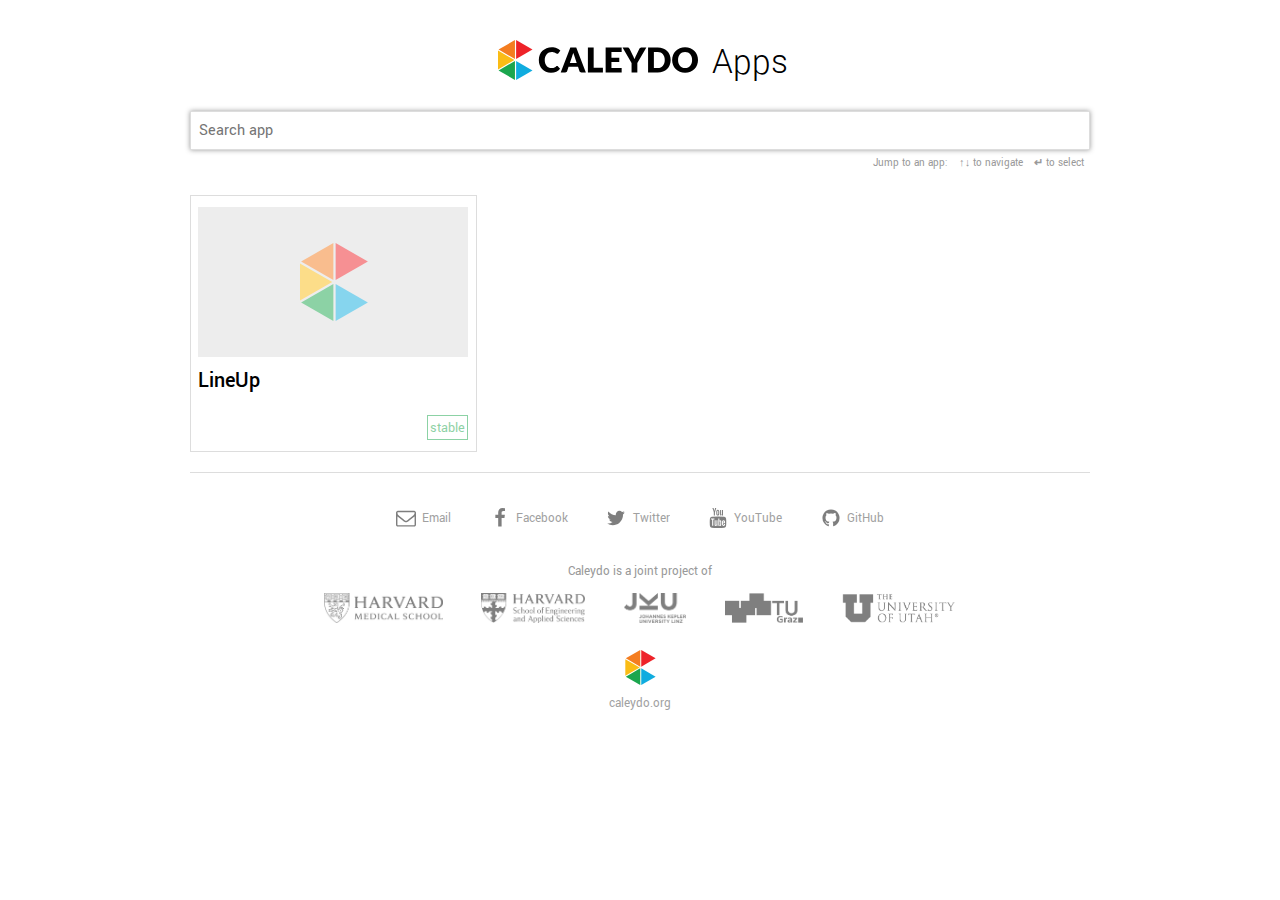
==== landing_page/index.html @ 3eaac5c1 "initial commit move from https://github.com/phovea/deployment_scripts/tree/master/docker/phovea/phov" ====
<!DOCTYPE html>
<html lang="en">
<head>
  <meta charset="UTF-8">
  <title>Caleydo Apps</title>
  <link href="//fonts.googleapis.com/css?family=Yantramanav:400,300" rel="stylesheet" type="text/css">
  <link href="assets/main.css" rel="stylesheet" type="text/css">
  <script src="https://cdn.polyfill.io/v2/polyfill.min.js"></script>
  <link rel="apple-touch-icon" sizes="57x57" href="assets/icons/apple-icon-57x57.png">
  <link rel="apple-touch-icon" sizes="60x60" href="assets/icons/apple-icon-60x60.png">
  <link rel="apple-touch-icon" sizes="72x72" href="assets/icons/apple-icon-72x72.png">
  <link rel="apple-touch-icon" sizes="76x76" href="assets/icons/apple-icon-76x76.png">
  <link rel="apple-touch-icon" sizes="114x114" href="assets/icons/apple-icon-114x114.png">
  <link rel="apple-touch-icon" sizes="120x120" href="assets/icons/apple-icon-120x120.png">
  <link rel="apple-touch-icon" sizes="144x144" href="assets/icons/apple-icon-144x144.png">
  <link rel="apple-touch-icon" sizes="152x152" href="assets/icons/apple-icon-152x152.png">
  <link rel="apple-touch-icon" sizes="180x180" href="assets/icons/apple-icon-180x180.png">
  <link rel="icon" type="image/png" sizes="192x192"  href="assets/icons/android-icon-192x192.png">
  <link rel="icon" type="image/png" sizes="32x32" href="assets/icons/favicon-32x32.png">
  <link rel="icon" type="image/png" sizes="96x96" href="assets/icons/favicon-96x96.png">
  <link rel="icon" type="image/png" sizes="16x16" href="assets/icons/favicon-16x16.png">
  <link rel="manifest" href="assets/icons/manifest.json">
  <meta name="msapplication-TileColor" content="#ffffff">
  <meta name="msapplication-TileImage" content="assets/icons/ms-icon-144x144.png">
  <meta name="theme-color" content="#ffffff">
  <meta name="viewport" content="width=device-width, initial-scale=1">
</head>
<body>
<div class="container">
  <header>
    <h1><img src="assets/caleydo_text_right.svg" alt="Caleydo" width="200" height="40"> Apps</h1>
  </header>
  <main>
    <nav id="apps">
      <input type="search" id="search" class="search" placeholder="Search app" autocomplete="off"/>
      <div class="keyboard-navigation-hint">
        <span>Jump to an app:</span> <span><b>&#8593;</b><b>&#8595;</b> to navigate</span>
        <span><b>&#8629;</b> to select</span>
      </div>
      <ul class="list loading">
        <!--insert apps-->
      </ul>
    </nav>
  </main>
  <footer>
    <div class="footer-content">
      <ul class="footer-list-social">
        <li>
          <a href="mailto:contact@caleydo.org">
            <svg width="20" height="20" aria-hidden="true" viewBox="0 0 1792 1792" xmlns="http://www.w3.org/2000/svg">
              <path d="M1664 1504v-768q-32 36-69 66-268 206-426 338-51 43-83 67t-86.5 48.5-102.5 24.5h-2q-48 0-102.5-24.5t-86.5-48.5-83-67q-158-132-426-338-37-30-69-66v768q0 13 9.5 22.5t22.5 9.5h1472q13 0 22.5-9.5t9.5-22.5zm0-1051v-24.5l-.5-13-3-12.5-5.5-9-9-7.5-14-2.5h-1472q-13 0-22.5 9.5t-9.5 22.5q0 168 147 284 193 152 401 317 6 5 35 29.5t46 37.5 44.5 31.5 50.5 27.5 43 9h2q20 0 43-9t50.5-27.5 44.5-31.5 46-37.5 35-29.5q208-165 401-317 54-43 100.5-115.5t46.5-131.5zm128-37v1088q0 66-47 113t-113 47h-1472q-66 0-113-47t-47-113v-1088q0-66 47-113t113-47h1472q66 0 113 47t47 113z"/>
            </svg>
            <span class="footer-text">Email</span>
          </a>
        </li>
        <li>
          <a href="https://facebook.com/pages/Caleydo/110550618994500">
            <svg width="20" height="20" aria-hidden="true" viewBox="0 0 1792 1792" xmlns="http://www.w3.org/2000/svg">
              <path d="M1343 12v264h-157q-86 0-116 36t-30 108v189h293l-39 296h-254v759h-306v-759h-255v-296h255v-218q0-186 104-288.5t277-102.5q147 0 228 12z"/>
            </svg>
            <span class="footer-text">Facebook</span>
          </a>
        </li>
        <li>
          <a href="https://twitter.com/caleydo_org">
            <svg width="20" height="20" aria-hidden="true" viewBox="0 0 1792 1792" xmlns="http://www.w3.org/2000/svg">
              <path d="M1684 408q-67 98-162 167 1 14 1 42 0 130-38 259.5t-115.5 248.5-184.5 210.5-258 146-323 54.5q-271 0-496-145 35 4 78 4 225 0 401-138-105-2-188-64.5t-114-159.5q33 5 61 5 43 0 85-11-112-23-185.5-111.5t-73.5-205.5v-4q68 38 146 41-66-44-105-115t-39-154q0-88 44-163 121 149 294.5 238.5t371.5 99.5q-8-38-8-74 0-134 94.5-228.5t228.5-94.5q140 0 236 102 109-21 205-78-37 115-142 178 93-10 186-50z"/>
            </svg>
            <span class="footer-text">Twitter</span>
          </a>
        </li>
        <li>
          <a href="https://www.youtube.com/user/caleydotugraz">
            <svg width="20" height="20" aria-hidden="true" viewBox="0 0 1792 1792" xmlns="http://www.w3.org/2000/svg">
              <path d="M1099 1244v211q0 67-39 67-23 0-45-22v-301q22-22 45-22 39 0 39 67zm338 1v46h-90v-46q0-68 45-68t45 68zm-966-218h107v-94h-312v94h105v569h100v-569zm288 569h89v-494h-89v378q-30 42-57 42-18 0-21-21-1-3-1-35v-364h-89v391q0 49 8 73 12 37 58 37 48 0 102-61v54zm429-148v-197q0-73-9-99-17-56-71-56-50 0-93 54v-217h-89v663h89v-48q45 55 93 55 54 0 71-55 9-27 9-100zm338-10v-13h-91q0 51-2 61-7 36-40 36-46 0-46-69v-87h179v-103q0-79-27-116-39-51-106-51-68 0-107 51-28 37-28 116v173q0 79 29 116 39 51 108 51 72 0 108-53 18-27 21-54 2-9 2-58zm-608-913v-210q0-69-43-69t-43 69v210q0 70 43 70t43-70zm719 751q0 234-26 350-14 59-58 99t-102 46q-184 21-555 21t-555-21q-58-6-102.5-46t-57.5-99q-26-112-26-350 0-234 26-350 14-59 58-99t103-47q183-20 554-20t555 20q58 7 102.5 47t57.5 99q26 112 26 350zm-998-1276h102l-121 399v271h-100v-271q-14-74-61-212-37-103-65-187h106l71 263zm370 333v175q0 81-28 118-38 51-106 51-67 0-105-51-28-38-28-118v-175q0-80 28-117 38-51 105-51 68 0 106 51 28 37 28 117zm335-162v499h-91v-55q-53 62-103 62-46 0-59-37-8-24-8-75v-394h91v367q0 33 1 35 3 22 21 22 27 0 57-43v-381h91z"/>
            </svg>
            <span class="footer-text">YouTube</span>
          </a>
        </li>
        <li>
          <a href="https://github.com/caleydo">
            <svg width="20" height="20" aria-hidden="true" viewBox="0 0 1792 1792" xmlns="http://www.w3.org/2000/svg">
              <path d="M896 128q209 0 385.5 103t279.5 279.5 103 385.5q0 251-146.5 451.5t-378.5 277.5q-27 5-40-7t-13-30q0-3 .5-76.5t.5-134.5q0-97-52-142 57-6 102.5-18t94-39 81-66.5 53-105 20.5-150.5q0-119-79-206 37-91-8-204-28-9-81 11t-92 44l-38 24q-93-26-192-26t-192 26q-16-11-42.5-27t-83.5-38.5-85-13.5q-45 113-8 204-79 87-79 206 0 85 20.5 150t52.5 105 80.5 67 94 39 102.5 18q-39 36-49 103-21 10-45 15t-57 5-65.5-21.5-55.5-62.5q-19-32-48.5-52t-49.5-24l-20-3q-21 0-29 4.5t-5 11.5 9 14 13 12l7 5q22 10 43.5 38t31.5 51l10 23q13 38 44 61.5t67 30 69.5 7 55.5-3.5l23-4q0 38 .5 88.5t.5 54.5q0 18-13 30t-40 7q-232-77-378.5-277.5t-146.5-451.5q0-209 103-385.5t279.5-279.5 385.5-103zm-477 1103q3-7-7-12-10-3-13 2-3 7 7 12 9 6 13-2zm31 34q7-5-2-16-10-9-16-3-7 5 2 16 10 10 16 3zm30 45q9-7 0-19-8-13-17-6-9 5 0 18t17 7zm42 42q8-8-4-19-12-12-20-3-9 8 4 19 12 12 20 3zm57 25q3-11-13-16-15-4-19 7t13 15q15 6 19-6zm63 5q0-13-17-11-16 0-16 11 0 13 17 11 16 0 16-11zm58-10q-2-11-18-9-16 3-14 15t18 8 14-14z"/>
            </svg>
            <span class="footer-text">GitHub</span>
          </a>
        </li>
      </ul>
    </div>

    <div class="footer-content">
      <p>
        Caleydo is a joint project of
      </p>
      <ul class="footer-list-institutions">
        <li>
          <a href="http://compbio.med.harvard.edu"><img class="institution-logo" src="assets/logos/harvard-medical-school.png" alt="http://compbio.med.harvard.edu"></a>
        </li>
        <li>
          <a href="http://vcg.seas.harvard.edu"><img class="institution-logo" src="assets/logos/harvard-school-of-engineering-and-applied-sciences.png" alt="http://vcg.seas.harvard.edu"></a>
        </li>
        <li>
          <a href="http://www.cg.jku.at"><img class="institution-logo" src="assets/logos/johannes-kepler-university-linz.png" alt="http://www.cg.jku.at"></a>
        </li>
        <li>
          <a href="http://icg.tugraz.at"><img class="institution-logo" src="assets/logos/tu-graz.png" alt="http://icg.tugraz.at"></a>
        </li>
        <li>
          <a href="http://www.sci.utah.edu/"><img class="institution-logo" src="assets/logos/utah.png" alt="http://www.sci.utah.edu/"></a>
        </li>
      </ul>
    </div>

    <div class="footer-content">
      <img class="logo" src="assets/caleydo_c.svg" alt="Caleydo" width="35" height="35"><br>
      <a href="http://caleydo.org">caleydo.org</a>
    </div>
  </footer>
</div>
<script src="assets/main.js" defer></script>
</body>
</html>
---- landing_page/assets/main.css ----
body {
  font-family: Yantramanav, Helvetica, sans-serif;
  font-weight: 400;
  font-style: normal;
  text-rendering: optimizeLegibility;
  font-size: 16px;
  text-align: center;
}

h1, h2, h3, h4, h5, h6 {
  margin: 0;
  text-rendering: optimizeLegibility;
}

h1, h2, h3, h4, h5, h5 {
  font-family: Yantramanav, Helvetica, sans-serif;
  font-weight: 300;
  font-style: normal;
  margin-bottom: 10px;
  padding-left: 5px;
  padding-bottom: 0;
}

.container {
  max-width: 900px;
  margin: 0 auto;
}

h1 {
  display: inline-block;
  font-size: 2.3em;
  margin: 25px auto;
  -webkit-user-select: none;
  /* Chrome all / Safari all */
  -moz-user-select: none;
  /* Firefox all */
  -ms-user-select: none;
  /* IE 10+ */
  user-select: none;
  /* Likely future */
}

h1 img {
  margin-right: 5px;
  position: relative;
  top: 7px;
}

input[type=text], input[type=search], textarea {
  -webkit-transition: all 0.30s ease-in-out;
  -moz-transition: all 0.30s ease-in-out;
  -ms-transition: all 0.30s ease-in-out;
  -o-transition: all 0.30s ease-in-out;
  outline: none;
  border: 1px solid #ddd;
}

input[type=text]:focus, input[type=search]:focus, textarea:focus {
  box-shadow: 0 0 5px #999;
  border: 1px solid #999;
}

#search {
  border: 1px solid #ddd;
  padding: 0.5em;
  width: 100%;
  font-size: 1em;
  font-family: Yantramanav, Helvetica, sans-serif;
  font-weight: 400;
}

.keyboard-navigation-hint {
  display: flex;
  justify-content: flex-end;
  margin: 5px 0 25px;
  font-size: 0.7em;
  color: #999;
}

.keyboard-navigation-hint span {
  margin: 0 0.5em;
}

ul.list {
  display: grid;
  grid-template-columns: 1fr 1fr 1fr;
  grid-gap: 20px;
  justify-items: stretch;
  justify-content: stretch;
  align-content: stretch;
  list-style: none;
  margin: 0;
  padding: 0;
  margin-bottom: 25px;
  padding-bottom: 20px;
  border-bottom: 1px solid #ddd;
}

@media (max-width: 660px) {
  ul.list {
    grid-template-columns: 1fr 1fr;
  }
}

@media (max-width: 380px) {
  ul.list {
    grid-template-columns: 1fr;
  }
}

ul.list.loading,
ul.list.loading-error,
ul.list.nothing-found {
  grid-template-columns: 1fr;
}

ul.list.loading:after,
ul.list.loading-error:after,
ul.list.nothing-found:after {
  margin: 50px 0;
  font-size: 1.3em;
  font-weight: 300;
  color: #999;
}

ul.list.loading:after {
  content: "Loading apps...";
}

ul.list.loading-error:after {
  color: #ee2329;
  content: "An error occured while loading the app list!";
}

ul.list.nothing-found:after {
  content: "Your search did not match any apps.";
}

ul.list li {
  display: flex;
  position: relative;
  font-size: 90%;
}

ul.list li .screenshot {
  background-color: #ddd;
  background-position: center;
  background-repeat: no-repeat;
  background-size: 25%;
  background-image: url(caleydo_c.svg);
  transition: background 0.2s ease-in-out;
  width: 100%;
  height: 150px;
  opacity: 0.5;
}

ul.list li .screenshot.is-set {
  background-size: 100%;
  opacity: 1;
}

ul.list li .name {
  display: block;
  font-weight: 500;
  font-size: 150%;
}

ul.list li .description {
  flex: 1;
  color: #999;
  transition: color 0.2s ease-in-out;
}


@keyframes blink {
  0% {
    opacity: 1;
  }

  60% {
    opacity: 0;
  }
}

ul.list li.loading .description {
  background-image: repeating-linear-gradient(180deg, #f0f0f0, #f0f0f0 1em, transparent 1em, transparent 1.5em);
  width: 100%;
  height: 1em;
  animation-direction: normal;
  animation-duration: 1.5s;
  animation-iteration-count: infinite;
  animation-name: blink;
  animation-timing-function: ease-in-out;
}

ul.list li .metadata {
  display: flex;
  flex-direction: row;
  justify-content: space-between;
  align-items: center;
}

ul.list li .version {
  transition: color 0.2s ease-in-out;
  color: #ddd;
}

ul.list li .version:not(:empty):before {
  content: "v";
  font-weight: 500;
}

ul.list li .releaseChannel {
  padding: 2px;
  border: 1px solid;
  text-transform: lowercase;
  transition: opacity 0.2s ease-in-out;
  opacity: 0.5;
}

ul.list li .releaseChannel.stable {
  color: #1ba64e;
  border-color: #1ba64e;
}

ul.list li .releaseChannel.daily,
ul.list li .releaseChannel.develop {
  color: #f47d20;
  border-color: #f47d20;
}

ul.list li .releaseChannel.external {
  color: #444;
  border-color: #999;
}

ul.list li a.appinfo {
  flex: 1;
  display: flex;
  flex-direction: column;
  text-decoration: none;
  color: #000;
  font-size: 1em;
  text-align: left;
  padding: 0.75em 0.5em;
  border: 1px solid #ddd;
  outline: none;
  transition: box-shadow .25s ease-in-out;
}

ul.list li a.appinfo > span {
  margin: 5px 0;
}

ul.list li a.appinfo > span:first-child {
  margin-top: 0;
}

ul.list li a.appinfo > span:last-child {
  margin-bottom: 0;
}

ul.list li.active a.appinfo,
ul.list li a.appinfo:active,
ul.list li a.appinfo:focus,
ul.list li a.appinfo:hover {
  border: 1px solid #999;
  box-shadow: 0 8px 17px 0 rgba(153, 153, 153, 0.2), 0 6px 20px 0 rgba(153, 153, 153, 0.19);
}

ul.list li.active a.appinfo.stable,
ul.list li a.appinfo.stable:active,
ul.list li a.appinfo.stable:focus,
ul.list li a.appinfo.stable:hover {
  border: 1px solid #1ba64e;
  box-shadow: 0 8px 17px 0 rgba(27, 166, 78, 0.2), 0 6px 20px 0 rgba(27, 166, 78, 0.19);
}

ul.list li.active a.appinfo.daily,
ul.list li a.appinfo.daily:active,
ul.list li a.appinfo.daily:focus,
ul.list li a.appinfo.daily:hover,
ul.list li.active a.appinfo.develop,
ul.list li a.appinfo.develop:active,
ul.list li a.appinfo.develop:focus,
ul.list li a.appinfo.develop:hover {
  border: 1px solid #f47d20;
  box-shadow: 0 8px 17px 0 rgba(244, 125, 32, 0.2), 0 6px 20px 0 rgba(244, 125, 32, 0.19);
}

ul.list li.active a.appinfo .screenshot,
ul.list li a.appinfo:active .screenshot,
ul.list li a.appinfo:focus .screenshot,
ul.list li a.appinfo:hover .screenshot {
  background-size: 30%;
}

ul.list li.active a.appinfo .screenshot.is-set,
ul.list li a.appinfo:active .screenshot.is-set,
ul.list li a.appinfo:focus .screenshot.is-set,
ul.list li a.appinfo:hover .screenshot.is-set {
  background-size: 110%;
}


ul.list li.active a.appinfo .description,
ul.list li a.appinfo:active .description,
ul.list li a.appinfo:focus .description,
ul.list li a.appinfo:hover .description {
  color: inherit;
}

ul.list li.active a.appinfo .version,
ul.list li a.appinfo:active .version,
ul.list li a.appinfo:focus .version,
ul.list li a.appinfo:hover .version {
  color: #999;
}

ul.list li.active a.appinfo .releaseChannel,
ul.list li a.appinfo:active .releaseChannel,
ul.list li a.appinfo:focus .releaseChannel,
ul.list li a.appinfo:hover .releaseChannel {
  opacity: 1;
}


footer {
  display: flex;
  flex-direction: column;
  width: 100%;
  color: #999;
  font-size: 0.8em;
}

footer ul {
  display: flex;
  flex-direction: row;
  margin: 0;
  padding: 0;
  list-style: none;
}

footer .footer-content {
  margin: 0.85em 0;
}

footer a {
  color: #444;
  text-decoration: none;
  opacity: 0.5;
  transition: opacity 0.2s ease-in-out;
}

footer a:active,
footer a:focus,
footer a:hover {
  opacity: 1;
}

footer ul {
  display: flex;
  justify-content: center;
}

footer ul li:not(:first-child) {
  margin-left: 3em;
}

footer ul li img {
  height: 30px;
  margin: 0;
  max-width: 100%;
}

footer .footer-list-social a {
  display: flex;
  align-items: center;
}

footer .footer-list-social a svg {
  margin-right: 0.5em;
}

footer .logo {
  margin: 0 auto 0.4em;
}
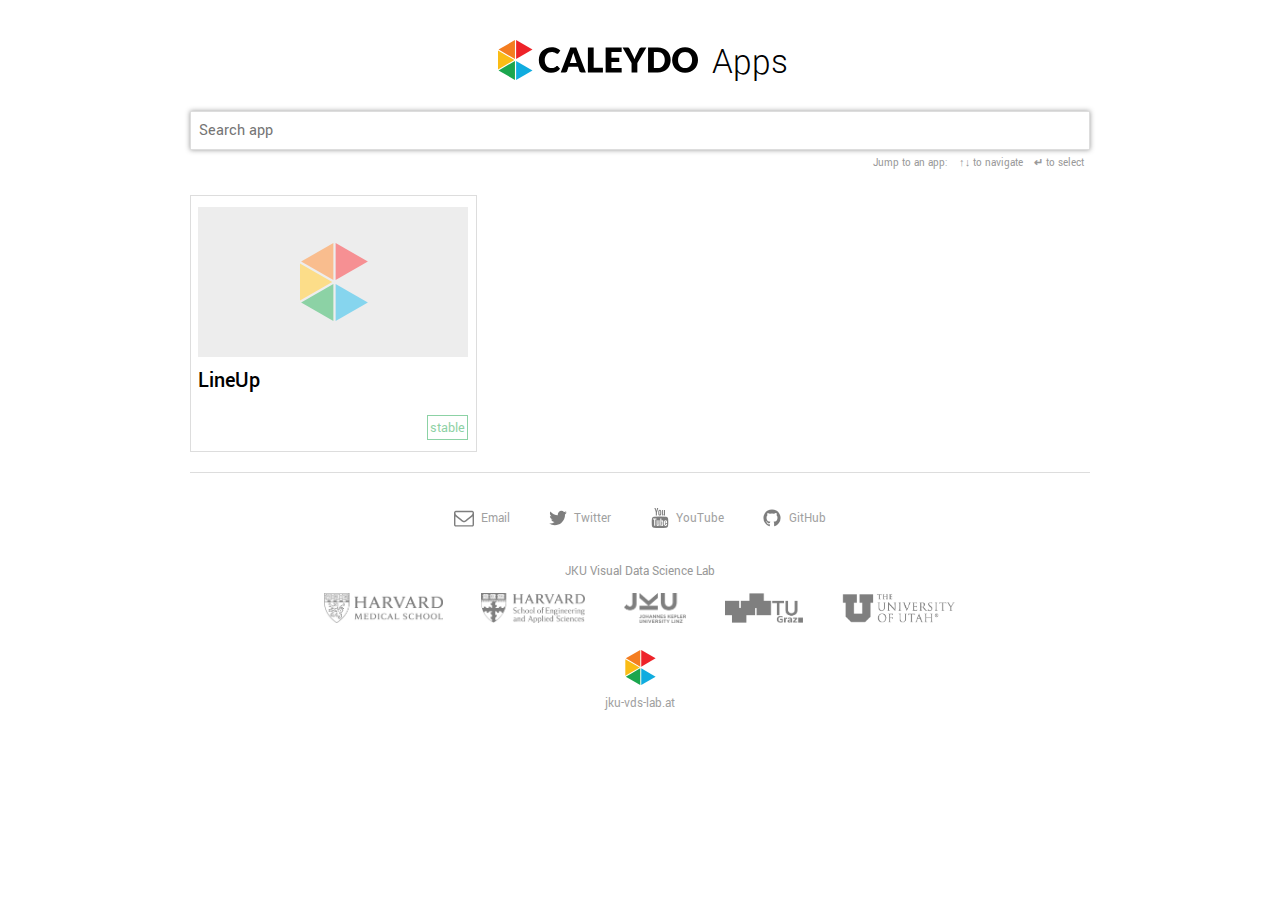
==== commit 2da641e3: "Prepare transition from caleydoapp.org to app.jku-vds-lab.at" ====
--- a/landing_page/index.html
+++ b/landing_page/index.html
@@ -2,7 +2,7 @@
 <html lang="en">
 <head>
   <meta charset="UTF-8">
-  <title>Caleydo Apps</title>
+  <title>JKU VDS Lab Apps</title>
   <link href="//fonts.googleapis.com/css?family=Yantramanav:400,300" rel="stylesheet" type="text/css">
   <link href="assets/main.css" rel="stylesheet" type="text/css">
   <script src="https://cdn.polyfill.io/v2/polyfill.min.js"></script>
@@ -46,7 +46,7 @@
     <div class="footer-content">
       <ul class="footer-list-social">
         <li>
-          <a href="mailto:contact@caleydo.org">
+          <a href="mailto:contact@jku-vds-lab.at">
             <svg width="20" height="20" aria-hidden="true" viewBox="0 0 1792 1792" xmlns="http://www.w3.org/2000/svg">
               <path d="M1664 1504v-768q-32 36-69 66-268 206-426 338-51 43-83 67t-86.5 48.5-102.5 24.5h-2q-48 0-102.5-24.5t-86.5-48.5-83-67q-158-132-426-338-37-30-69-66v768q0 13 9.5 22.5t22.5 9.5h1472q13 0 22.5-9.5t9.5-22.5zm0-1051v-24.5l-.5-13-3-12.5-5.5-9-9-7.5-14-2.5h-1472q-13 0-22.5 9.5t-9.5 22.5q0 168 147 284 193 152 401 317 6 5 35 29.5t46 37.5 44.5 31.5 50.5 27.5 43 9h2q20 0 43-9t50.5-27.5 44.5-31.5 46-37.5 35-29.5q208-165 401-317 54-43 100.5-115.5t46.5-131.5zm128-37v1088q0 66-47 113t-113 47h-1472q-66 0-113-47t-47-113v-1088q0-66 47-113t113-47h1472q66 0 113 47t47 113z"/>
             </svg>
@@ -54,15 +54,7 @@
           </a>
         </li>
         <li>
-          <a href="https://facebook.com/pages/Caleydo/110550618994500">
-            <svg width="20" height="20" aria-hidden="true" viewBox="0 0 1792 1792" xmlns="http://www.w3.org/2000/svg">
-              <path d="M1343 12v264h-157q-86 0-116 36t-30 108v189h293l-39 296h-254v759h-306v-759h-255v-296h255v-218q0-186 104-288.5t277-102.5q147 0 228 12z"/>
-            </svg>
-            <span class="footer-text">Facebook</span>
-          </a>
-        </li>
-        <li>
-          <a href="https://twitter.com/caleydo_org">
+          <a href="https://twitter.com/marc_streit">
             <svg width="20" height="20" aria-hidden="true" viewBox="0 0 1792 1792" xmlns="http://www.w3.org/2000/svg">
               <path d="M1684 408q-67 98-162 167 1 14 1 42 0 130-38 259.5t-115.5 248.5-184.5 210.5-258 146-323 54.5q-271 0-496-145 35 4 78 4 225 0 401-138-105-2-188-64.5t-114-159.5q33 5 61 5 43 0 85-11-112-23-185.5-111.5t-73.5-205.5v-4q68 38 146 41-66-44-105-115t-39-154q0-88 44-163 121 149 294.5 238.5t371.5 99.5q-8-38-8-74 0-134 94.5-228.5t228.5-94.5q140 0 236 102 109-21 205-78-37 115-142 178 93-10 186-50z"/>
             </svg>
@@ -70,7 +62,7 @@
           </a>
         </li>
         <li>
-          <a href="https://www.youtube.com/user/caleydotugraz">
+          <a href="https://www.youtube.com/channel/UCH0ztMDNtQuIx0-ZWIavG0Q">
             <svg width="20" height="20" aria-hidden="true" viewBox="0 0 1792 1792" xmlns="http://www.w3.org/2000/svg">
               <path d="M1099 1244v211q0 67-39 67-23 0-45-22v-301q22-22 45-22 39 0 39 67zm338 1v46h-90v-46q0-68 45-68t45 68zm-966-218h107v-94h-312v94h105v569h100v-569zm288 569h89v-494h-89v378q-30 42-57 42-18 0-21-21-1-3-1-35v-364h-89v391q0 49 8 73 12 37 58 37 48 0 102-61v54zm429-148v-197q0-73-9-99-17-56-71-56-50 0-93 54v-217h-89v663h89v-48q45 55 93 55 54 0 71-55 9-27 9-100zm338-10v-13h-91q0 51-2 61-7 36-40 36-46 0-46-69v-87h179v-103q0-79-27-116-39-51-106-51-68 0-107 51-28 37-28 116v173q0 79 29 116 39 51 108 51 72 0 108-53 18-27 21-54 2-9 2-58zm-608-913v-210q0-69-43-69t-43 69v210q0 70 43 70t43-70zm719 751q0 234-26 350-14 59-58 99t-102 46q-184 21-555 21t-555-21q-58-6-102.5-46t-57.5-99q-26-112-26-350 0-234 26-350 14-59 58-99t103-47q183-20 554-20t555 20q58 7 102.5 47t57.5 99q26 112 26 350zm-998-1276h102l-121 399v271h-100v-271q-14-74-61-212-37-103-65-187h106l71 263zm370 333v175q0 81-28 118-38 51-106 51-67 0-105-51-28-38-28-118v-175q0-80 28-117 38-51 105-51 68 0 106 51 28 37 28 117zm335-162v499h-91v-55q-53 62-103 62-46 0-59-37-8-24-8-75v-394h91v367q0 33 1 35 3 22 21 22 27 0 57-43v-381h91z"/>
             </svg>
@@ -78,7 +70,7 @@
           </a>
         </li>
         <li>
-          <a href="https://github.com/caleydo">
+          <a href="https://github.com/jku-vds-lab">
             <svg width="20" height="20" aria-hidden="true" viewBox="0 0 1792 1792" xmlns="http://www.w3.org/2000/svg">
               <path d="M896 128q209 0 385.5 103t279.5 279.5 103 385.5q0 251-146.5 451.5t-378.5 277.5q-27 5-40-7t-13-30q0-3 .5-76.5t.5-134.5q0-97-52-142 57-6 102.5-18t94-39 81-66.5 53-105 20.5-150.5q0-119-79-206 37-91-8-204-28-9-81 11t-92 44l-38 24q-93-26-192-26t-192 26q-16-11-42.5-27t-83.5-38.5-85-13.5q-45 113-8 204-79 87-79 206 0 85 20.5 150t52.5 105 80.5 67 94 39 102.5 18q-39 36-49 103-21 10-45 15t-57 5-65.5-21.5-55.5-62.5q-19-32-48.5-52t-49.5-24l-20-3q-21 0-29 4.5t-5 11.5 9 14 13 12l7 5q22 10 43.5 38t31.5 51l10 23q13 38 44 61.5t67 30 69.5 7 55.5-3.5l23-4q0 38 .5 88.5t.5 54.5q0 18-13 30t-40 7q-232-77-378.5-277.5t-146.5-451.5q0-209 103-385.5t279.5-279.5 385.5-103zm-477 1103q3-7-7-12-10-3-13 2-3 7 7 12 9 6 13-2zm31 34q7-5-2-16-10-9-16-3-7 5 2 16 10 10 16 3zm30 45q9-7 0-19-8-13-17-6-9 5 0 18t17 7zm42 42q8-8-4-19-12-12-20-3-9 8 4 19 12 12 20 3zm57 25q3-11-13-16-15-4-19 7t13 15q15 6 19-6zm63 5q0-13-17-11-16 0-16 11 0 13 17 11 16 0 16-11zm58-10q-2-11-18-9-16 3-14 15t18 8 14-14z"/>
             </svg>
@@ -90,30 +82,30 @@
 
     <div class="footer-content">
       <p>
-        Caleydo is a joint project of
+        JKU Visual Data Science Lab
       </p>
       <ul class="footer-list-institutions">
         <li>
-          <a href="http://compbio.med.harvard.edu"><img class="institution-logo" src="assets/logos/harvard-medical-school.png" alt="http://compbio.med.harvard.edu"></a>
+          <a href="https://compbio.hms.harvard.edu"><img class="institution-logo" src="assets/logos/harvard-medical-school.png" alt="https://compbio.hms.harvard.edu"></a>
         </li>
         <li>
-          <a href="http://vcg.seas.harvard.edu"><img class="institution-logo" src="assets/logos/harvard-school-of-engineering-and-applied-sciences.png" alt="http://vcg.seas.harvard.edu"></a>
+          <a href="https://vcg.seas.harvard.edu/"><img class="institution-logo" src="assets/logos/harvard-school-of-engineering-and-applied-sciences.png" alt="https://vcg.seas.harvard.edu"></a>
         </li>
         <li>
-          <a href="http://www.cg.jku.at"><img class="institution-logo" src="assets/logos/johannes-kepler-university-linz.png" alt="http://www.cg.jku.at"></a>
+          <a href="https://www.jku.at/cg/"><img class="institution-logo" src="assets/logos/johannes-kepler-university-linz.png" alt="https://www.jku.at/cg/"></a>
         </li>
         <li>
-          <a href="http://icg.tugraz.at"><img class="institution-logo" src="assets/logos/tu-graz.png" alt="http://icg.tugraz.at"></a>
+          <a href="https://icg.tugraz.at"><img class="institution-logo" src="assets/logos/tu-graz.png" alt="https://icg.tugraz.at"></a>
         </li>
         <li>
-          <a href="http://www.sci.utah.edu/"><img class="institution-logo" src="assets/logos/utah.png" alt="http://www.sci.utah.edu/"></a>
+          <a href="https://www.sci.utah.edu/"><img class="institution-logo" src="assets/logos/utah.png" alt="https://www.sci.utah.edu/"></a>
         </li>
       </ul>
     </div>
 
     <div class="footer-content">
       <img class="logo" src="assets/caleydo_c.svg" alt="Caleydo" width="35" height="35"><br>
-      <a href="http://caleydo.org">caleydo.org</a>
+      <a href="https://jku-vds-lab.at">jku-vds-lab.at</a>
     </div>
   </footer>
 </div>
